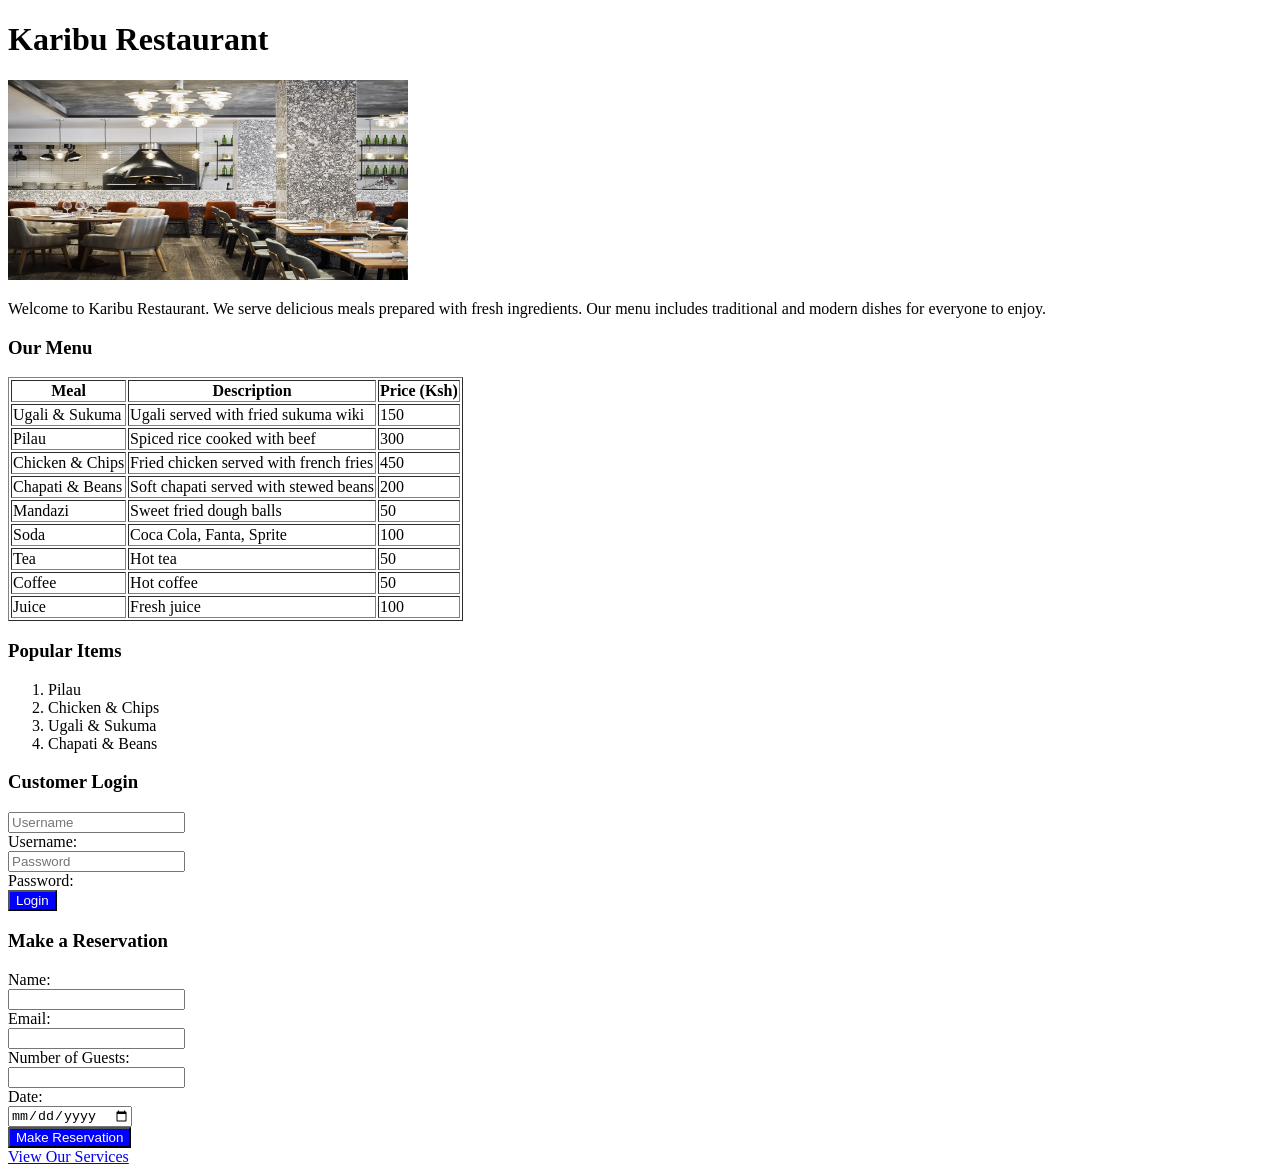
==== index.html @ 09f29ef5 "First Commit" ====
<!DOCTYPE html>
<html lang="en">
<head>
    <meta charset="UTF-8">
    <meta name="viewport" content="width=device-width, initial-scale=1.0">
    <title>Karibu Restaurant</title>
</head>
<body>
    <h1>Karibu Restaurant</h1>
    <img src="WhatsApp Image 2026-03-09 at 11.03.46 AM.jpeg" width="400" height="200" alt="restaurant image">
    <p>Welcome to Karibu Restaurant. We serve delicious meals prepared with fresh ingredients. Our menu includes traditional and modern dishes for everyone to enjoy.</p>
    <h3>Our Menu</h3>
    <table border="1">
        <tr>
            <th>Meal</th>
            <th>Description</th>
            <th>Price (Ksh)</th>
        </tr>
        <tr>
            <td>Ugali & Sukuma</td>
            <td>Ugali served with fried sukuma wiki</td>
            <td>150</td>
        </tr>
        <tr>
            <td>Pilau</td>
            <td>Spiced rice cooked with beef</td>
            <td>300</td>
        </tr>
        <tr>
            <td>Chicken & Chips</td>
            <td>Fried chicken served with french fries</td>
            <td>450</td>
        </tr>
        <tr>
            <td>Chapati & Beans</td>
            <td>Soft chapati served with stewed beans</td>
            <td>200</td>
        </tr>
        <tr>
            <td>Mandazi</td>
            <td>Sweet fried dough balls</td>
            <td>50</td>
        </tr>
        <tr>
            <td>Soda</td>
            <td>Coca Cola, Fanta, Sprite</td>
            <td>100</td>
        </tr>
        <tr>
            <td>Tea</td>
            <td>Hot tea</td>
            <td>50</td>
        </tr>
        <tr>
            <td>Coffee</td>
            <td>Hot coffee</td>
            <td>50</td>
        </tr>
        <tr>
            <td>Juice</td>
            <td>Fresh juice</td>
            <td>100</td>
        </tr>
    </table>
    <h3>Popular Items</h3>
    <ol>
        <li>Pilau</li>
        <li>Chicken & Chips</li>
        <li>Ugali & Sukuma</li>
        <li>Chapati & Beans</li>
    </ol>
    <h3>Customer Login</h3>
    <form action>
        <input type="text" placeholder="Username"><br>
        <label for="username">Username:</label><br>
        <input type="password" placeholder="Password"><br>
        <label for="password">Password:</label><br>
        <input type="submit" value="Login"style=background-color:blue;color:white;><br>
    </form>
    <h3>Make a Reservation</h3>
    <form action>
         <label for="name">Name:</label><br>
        <input type="text" placeholder=""><br>
        <label for="email">Email:</label><br>
        <input type="email" placeholder=""><br>
        <label for="guests">Number of Guests:</label><br>
        <input type="number" placeholder=""><br>
        <label for="date">Date:</label><br>
        <input type="date" placeholder=""><br>
        <input type="submit" value="Make Reservation"style=background-color:blue;color:white;><br>
    </form>
    <a href="Services.html" target="_blank">View Our Services</a>
</body>
</html>
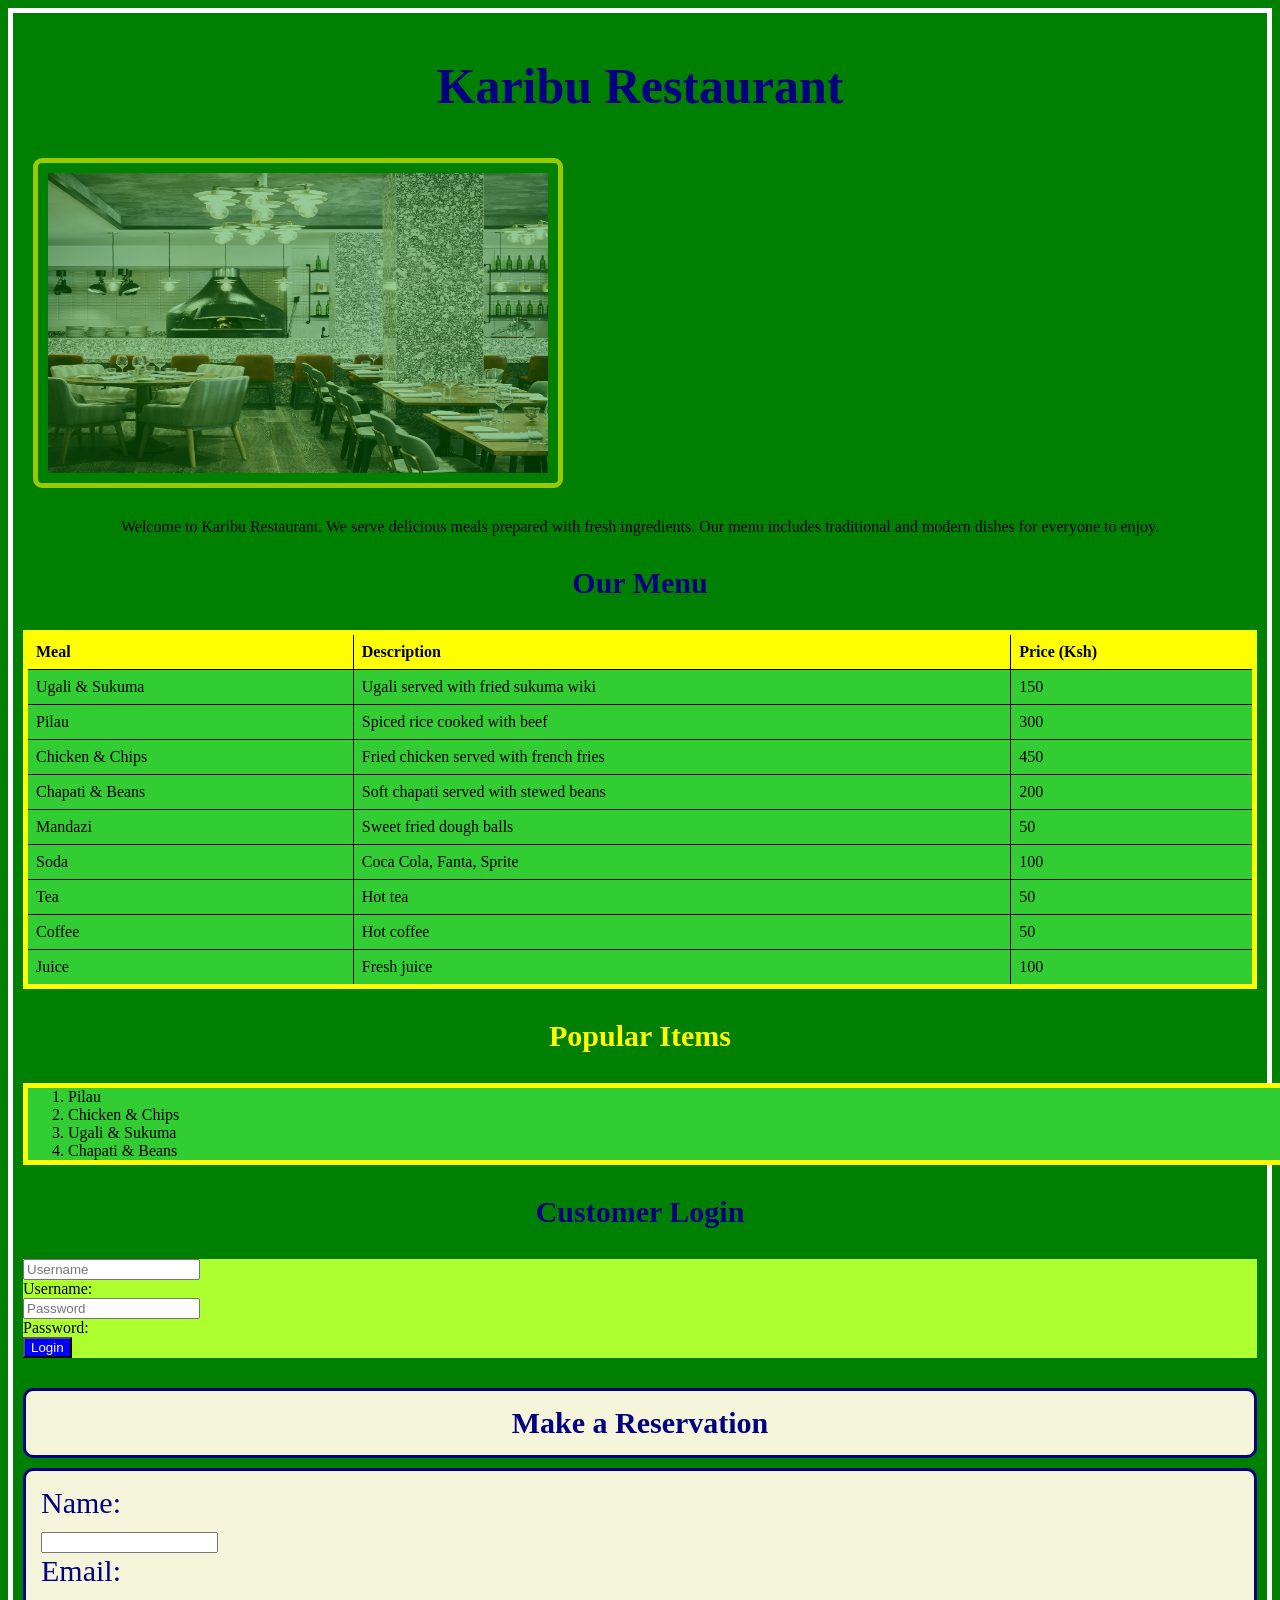
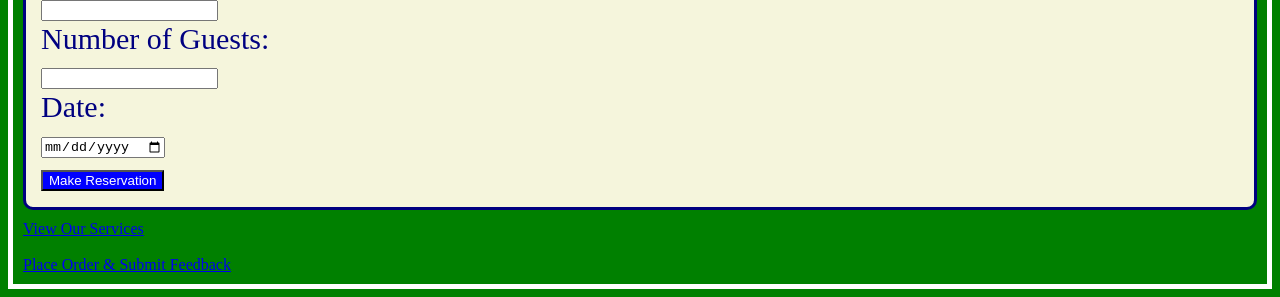
==== commit 59963ce9: "added styling" ====
--- a/index.html
+++ b/index.html
@@ -4,91 +4,127 @@
     <meta charset="UTF-8">
     <meta name="viewport" content="width=device-width, initial-scale=1.0">
     <title>Karibu Restaurant</title>
+    <link rel="stylesheet" href="icon.css">
 </head>
+<style>
+    body{background-color:green}
+</style>
 <body>
-    <h1>Karibu Restaurant</h1>
-    <img src="WhatsApp Image 2026-03-09 at 11.03.46 AM.jpeg" width="400" height="200" alt="restaurant image">
-    <p>Welcome to Karibu Restaurant. We serve delicious meals prepared with fresh ingredients. Our menu includes traditional and modern dishes for everyone to enjoy.</p>
-    <h3>Our Menu</h3>
-    <table border="1">
-        <tr>
-            <th>Meal</th>
-            <th>Description</th>
-            <th>Price (Ksh)</th>
-        </tr>
-        <tr>
-            <td>Ugali & Sukuma</td>
-            <td>Ugali served with fried sukuma wiki</td>
-            <td>150</td>
-        </tr>
-        <tr>
-            <td>Pilau</td>
-            <td>Spiced rice cooked with beef</td>
-            <td>300</td>
-        </tr>
-        <tr>
-            <td>Chicken & Chips</td>
-            <td>Fried chicken served with french fries</td>
-            <td>450</td>
-        </tr>
-        <tr>
-            <td>Chapati & Beans</td>
-            <td>Soft chapati served with stewed beans</td>
-            <td>200</td>
-        </tr>
-        <tr>
-            <td>Mandazi</td>
-            <td>Sweet fried dough balls</td>
-            <td>50</td>
-        </tr>
-        <tr>
-            <td>Soda</td>
-            <td>Coca Cola, Fanta, Sprite</td>
-            <td>100</td>
-        </tr>
-        <tr>
-            <td>Tea</td>
-            <td>Hot tea</td>
-            <td>50</td>
-        </tr>
-        <tr>
-            <td>Coffee</td>
-            <td>Hot coffee</td>
-            <td>50</td>
-        </tr>
-        <tr>
-            <td>Juice</td>
-            <td>Fresh juice</td>
-            <td>100</td>
-        </tr>
-    </table>
-    <h3>Popular Items</h3>
-    <ol>
-        <li>Pilau</li>
-        <li>Chicken & Chips</li>
-        <li>Ugali & Sukuma</li>
-        <li>Chapati & Beans</li>
-    </ol>
-    <h3>Customer Login</h3>
-    <form action>
-        <input type="text" placeholder="Username"><br>
-        <label for="username">Username:</label><br>
-        <input type="password" placeholder="Password"><br>
-        <label for="password">Password:</label><br>
-        <input type="submit" value="Login"style=background-color:blue;color:white;><br>
-    </form>
-    <h3>Make a Reservation</h3>
-    <form action>
-         <label for="name">Name:</label><br>
-        <input type="text" placeholder=""><br>
-        <label for="email">Email:</label><br>
-        <input type="email" placeholder=""><br>
-        <label for="guests">Number of Guests:</label><br>
-        <input type="number" placeholder=""><br>
-        <label for="date">Date:</label><br>
-        <input type="date" placeholder=""><br>
-        <input type="submit" value="Make Reservation"style=background-color:blue;color:white;><br>
-    </form>
-    <a href="Services.html" target="_blank">View Our Services</a>
+    <div>
+        <h1 style="color:navy;font-size:50px;font-weight:400px;text-align:center;">Karibu Restaurant</h1>
+        <img src="WhatsApp Image 2026-03-09 at 11.03.46 AM.jpeg" width="500" height="300" alt="restaurant image">
+        <p style="text-align:center;">Welcome to Karibu Restaurant. We serve delicious meals prepared with fresh ingredients. Our menu includes traditional and modern dishes for everyone to enjoy.</p>
+        <h3 style="color:navy;font-size:30px;text-align: center;">Our Menu</h3>
+        <table id="menu-table">
+            <tr style="background-color: yellow;">
+                <th>Meal</th>
+                <th>Description</th>
+                <th>Price (Ksh)</th>
+            </tr>
+            <tr>
+                <td>Ugali & Sukuma</td>
+                <td>Ugali served with fried sukuma wiki</td>
+                <td>150</td>
+            </tr>
+            <tr>
+                <td>Pilau</td>
+                <td>Spiced rice cooked with beef</td>
+                <td>300</td>
+            </tr>
+            <tr>
+                <td>Chicken & Chips</td>
+                <td>Fried chicken served with french fries</td>
+                <td>450</td>
+            </tr>
+            <tr>
+                <td>Chapati & Beans</td>
+                <td>Soft chapati served with stewed beans</td>
+                <td>200</td>
+            </tr>
+            <tr>
+                <td>Mandazi</td>
+                <td>Sweet fried dough balls</td>
+                <td>50</td>
+            </tr>
+            <tr>
+                <td>Soda</td>
+                <td>Coca Cola, Fanta, Sprite</td>
+                <td>100</td>
+            </tr>
+            <tr>
+                <td>Tea</td>
+                <td>Hot tea</td>
+                <td>50</td>
+            </tr>
+            <tr>
+                <td>Coffee</td>
+                <td>Hot coffee</td>
+                <td>50</td>
+            </tr>
+            <tr>
+                <td>Juice</td>
+                <td>Fresh juice</td>
+                <td>100</td>
+            </tr>
+        </table>
+        </div>
+        <div>
+        <h3 class=yellow ;style="color:navy;font-weight: 900px;font-size:30px;text-align: center;border: 1px solid black;">Popular Items</h3>
+        <ol border="1";>
+            <li>Pilau</li>
+            <li>Chicken & Chips</li>
+            <li>Ugali & Sukuma</li>
+            <li>Chapati & Beans</li>
+        </ol>
+        <h3 style="color:navy;font-weight: 900px;font-size:30px;text-align: center;">Customer Login</h3>
+        <form action style="background-color:greenyellow">
+            <input type="text" placeholder="Username"><br>
+            <label for="username">Username:</label><br>
+            <input type="password" placeholder="Password"><br>
+            <label for="password">Password:</label><br>
+            <input type="submit" value="Login" style="background-color:blue;color:white;" onclick="handleLogin(event)"><br>
+        </form style="background-color:greenyellow">
+        <h3 class=reservation style="color:navy;font-weight: 900px;font-size:30px;text-align: center;">Make a Reservation</h3>
+        <form action class="reservation" style="background-color: beige;">
+             <label for="name">Name:</label><br>
+            <input type="text" placeholder=""><br>
+            <label for="email">Email:</label><br>
+            <input type="email" placeholder=""><br>
+            <label for="guests">Number of Guests:</label><br>
+            <input type="number" placeholder=""><br>
+            <label for="date">Date:</label><br>
+            <input type="date" placeholder=""><br>
+            <input type="submit" value="Make Reservation" style="background-color:blue;color:white;" onclick="handleReservation(event)"><br>
+        </form>
+        <style>
+            .reservation {
+                background-color: beige;
+                padding: 15px;
+                border-radius: 10px;
+                border: 3px navy solid;
+                margin: 20px yellow
+            }
+        </style>
+        <a href="Services.html" target="_blank">View Our Services</a>
+        <br><br>
+        <a href="order.html" target="_blank">Place Order & Submit Feedback</a>
+    </div>
+    <script class="section">
+        function handleLogin(event) {
+            event.preventDefault();
+            const username = document.querySelector('input[type="text"]').value;
+            const password = document.querySelector('input[type="password"]').value;
+            if (username && password) {
+                alert('Login successful! Welcome, ' + username + '!');
+            } else {
+                alert('Please enter both username and password.');
+            }
+        }
+        
+        function handleReservation(event) {
+            event.preventDefault();
+            alert('Thank you! Your reservation request has been submitted. We will contact you shortly.');
+        }
+    </script>
 </body>
 </html>
--- a/icon.css
+++ b/icon.css
@@ -0,0 +1,53 @@
+h1{
+    color:navy;
+}
+img{
+    border-radius: 9px;
+    border: 5px yellow solid; 
+    padding: 10px;
+    margin: 10px;
+    opacity: 0.6;
+    transition: opacity 0.3s ease;
+    text-align: center;
+}
+h3{
+    font-size: 30px;
+    text-align: left;
+}
+.green{
+    color:green;
+}
+.yellow{
+    color:yellow;
+    text-align: center;
+}
+.section{
+    background-color:limegreen;
+    padding: 20px;
+    margin-bottom: 20px;
+}
+#menu-table,ul,ol{
+    width: 100%;
+    border-collapse: collapse;
+    background-color: limegreen;
+    border: 5px yellow solid;
+}
+#menu-table th, #menu-table td{
+    border: 1px solid black;
+    padding: 8px;
+    text-align: left;
+}
+body{
+    background-color: aquamarine;
+    border: 5px white solid;
+    padding: 10px;
+}
+.reservation{
+    color:navy;
+    font-weight: 900px;
+    font-size:30px;
+    text-align: ;
+    padding-left: 9px;
+    margin-bottom: 10px;
+    border-color: aliceblue;
+}
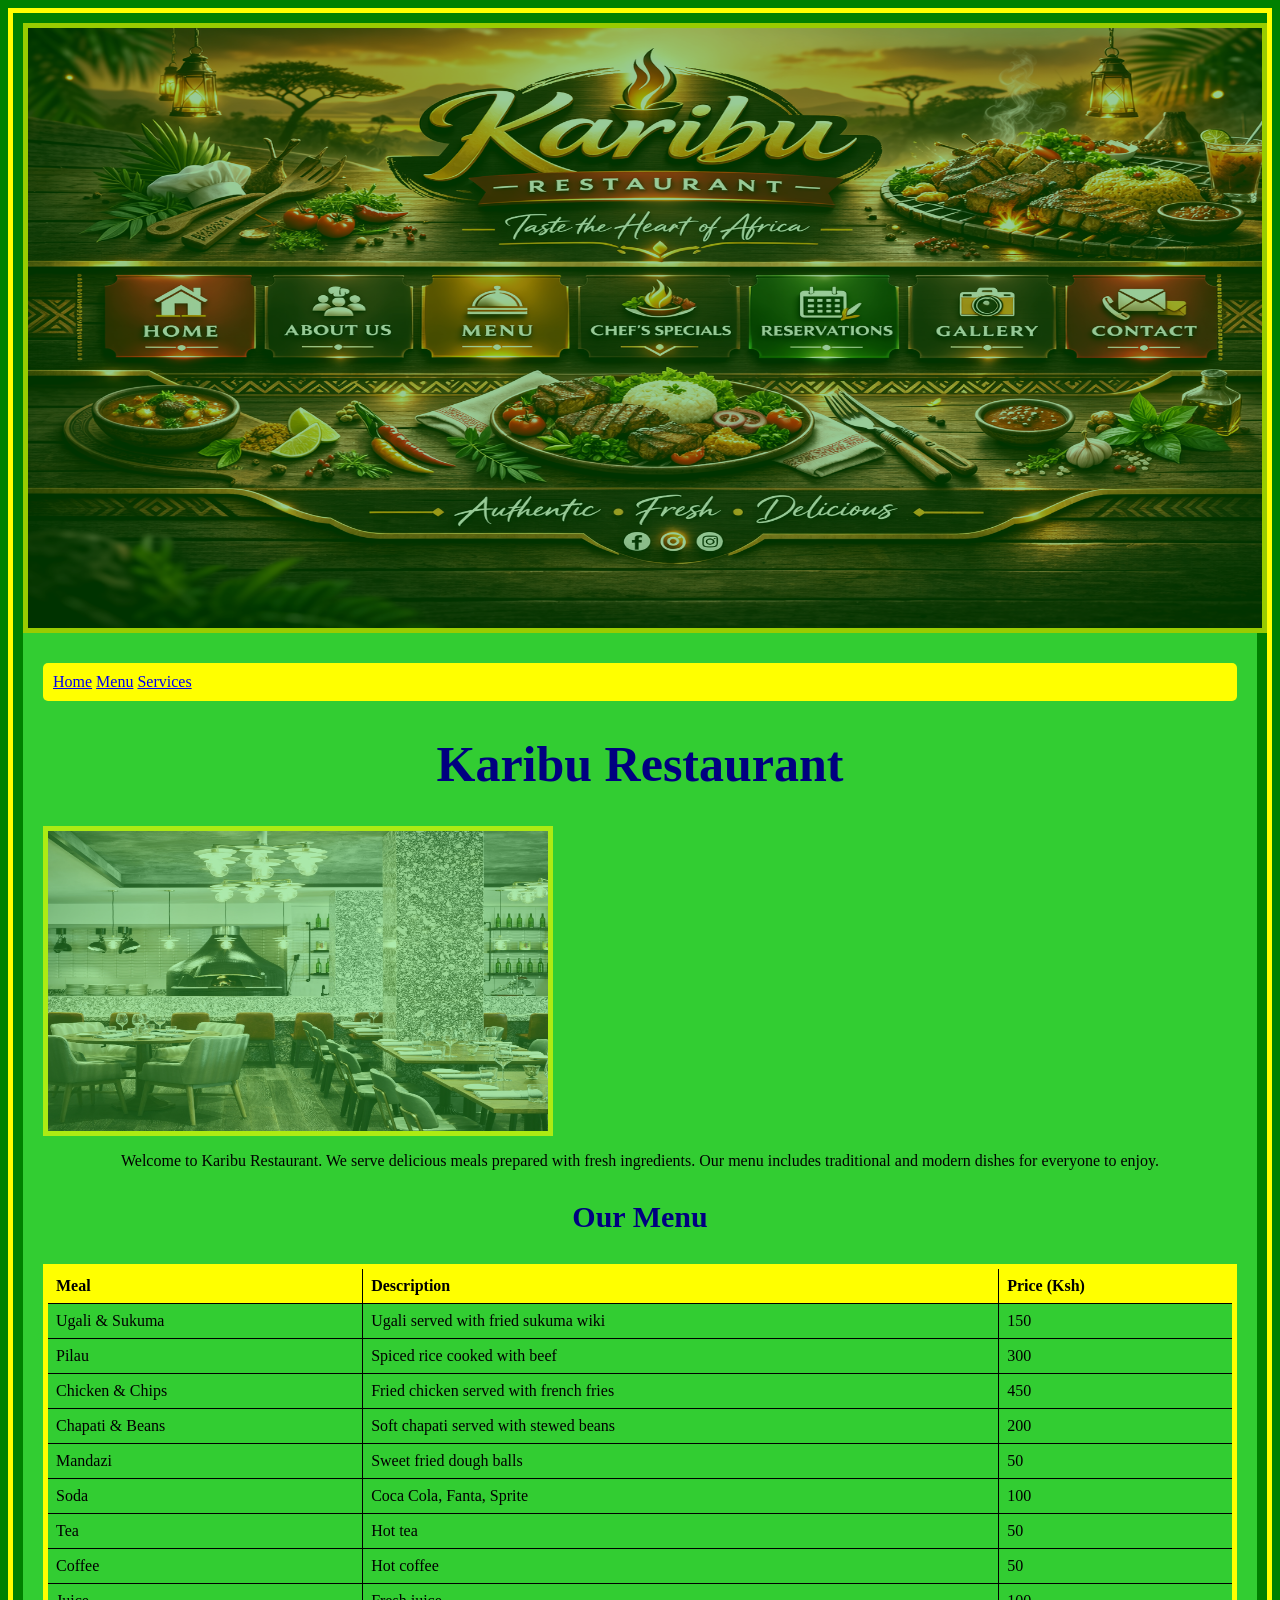
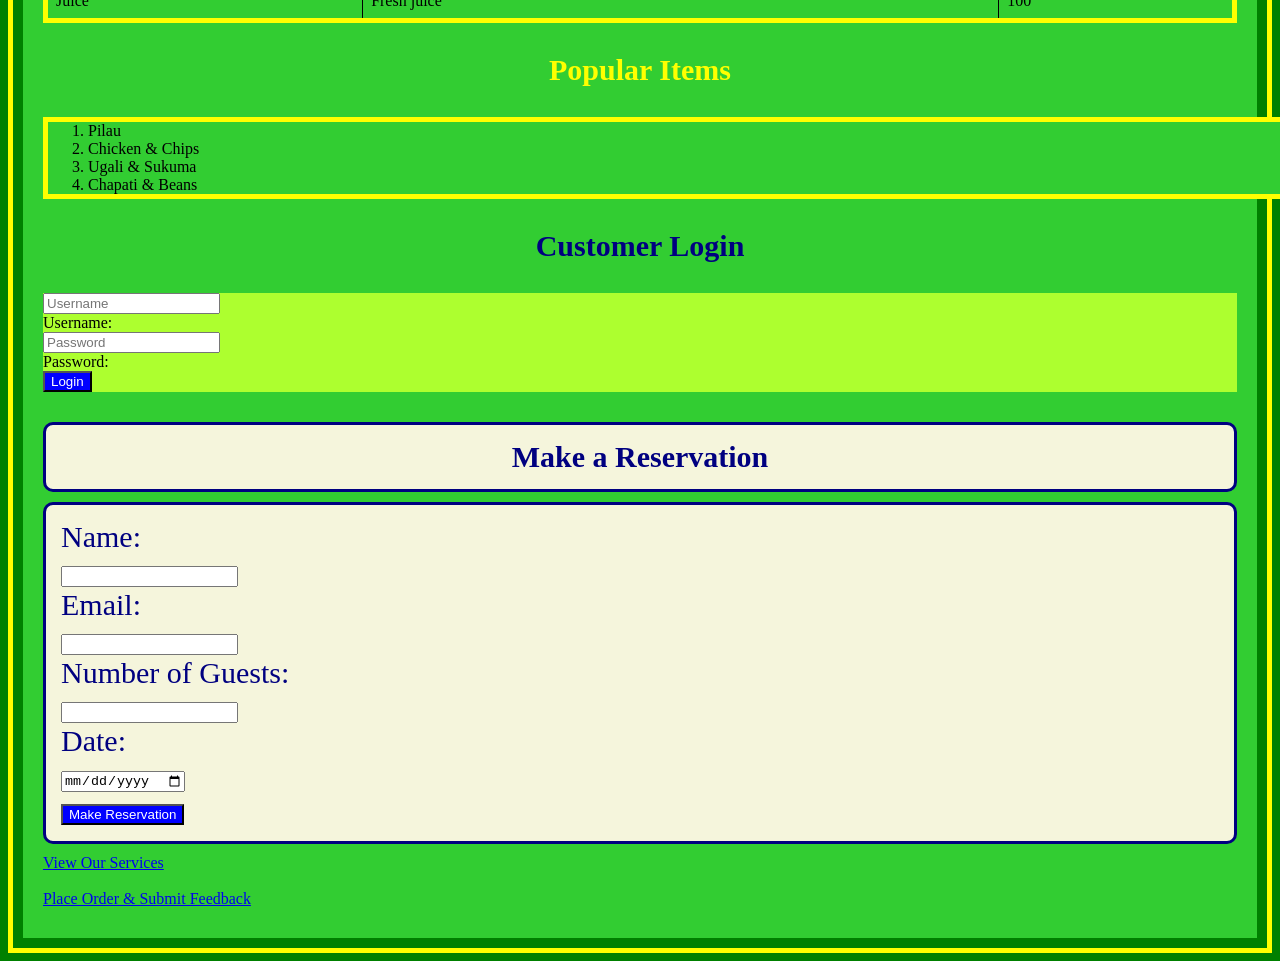
==== commit f4d24261: "initial commit" ====
--- a/index.html
+++ b/index.html
@@ -4,127 +4,132 @@
     <meta charset="UTF-8">
     <meta name="viewport" content="width=device-width, initial-scale=1.0">
     <title>Karibu Restaurant</title>
-    <link rel="stylesheet" href="icon.css">
+    <img src="ChatGPT Image Mar 16, 2026, 06_22_28 PM.png" alt="restaurant image" width="100%" height="600">
+    <link rel="stylesheet" href="style.css">
 </head>
-<style>
-    body{background-color:green}
-</style>
 <body>
-    <div>
-        <h1 style="color:navy;font-size:50px;font-weight:400px;text-align:center;">Karibu Restaurant</h1>
-        <img src="WhatsApp Image 2026-03-09 at 11.03.46 AM.jpeg" width="500" height="300" alt="restaurant image">
-        <p style="text-align:center;">Welcome to Karibu Restaurant. We serve delicious meals prepared with fresh ingredients. Our menu includes traditional and modern dishes for everyone to enjoy.</p>
-        <h3 style="color:navy;font-size:30px;text-align: center;">Our Menu</h3>
-        <table id="menu-table">
-            <tr style="background-color: yellow;">
-                <th>Meal</th>
-                <th>Description</th>
-                <th>Price (Ksh)</th>
-            </tr>
-            <tr>
-                <td>Ugali & Sukuma</td>
-                <td>Ugali served with fried sukuma wiki</td>
-                <td>150</td>
-            </tr>
-            <tr>
-                <td>Pilau</td>
-                <td>Spiced rice cooked with beef</td>
-                <td>300</td>
-            </tr>
-            <tr>
-                <td>Chicken & Chips</td>
-                <td>Fried chicken served with french fries</td>
-                <td>450</td>
-            </tr>
-            <tr>
-                <td>Chapati & Beans</td>
-                <td>Soft chapati served with stewed beans</td>
-                <td>200</td>
-            </tr>
-            <tr>
-                <td>Mandazi</td>
-                <td>Sweet fried dough balls</td>
-                <td>50</td>
-            </tr>
-            <tr>
-                <td>Soda</td>
-                <td>Coca Cola, Fanta, Sprite</td>
-                <td>100</td>
-            </tr>
-            <tr>
-                <td>Tea</td>
-                <td>Hot tea</td>
-                <td>50</td>
-            </tr>
-            <tr>
-                <td>Coffee</td>
-                <td>Hot coffee</td>
-                <td>50</td>
-            </tr>
-            <tr>
-                <td>Juice</td>
-                <td>Fresh juice</td>
-                <td>100</td>
-            </tr>
-        </table>
+    <div class="container">
+        <nav class="bar">
+            <a href="index.html">Home</a>
+            <a href="menu.html">Menu</a>
+            <a href="Services.html">Services</a>
+        </nav>
+        <div>
+            <h1 style="color:navy;font-size:50px;font-weight:400px;text-align:center;">Karibu Restaurant</h1>
+            <img src="WhatsApp Image 2026-03-09 at 11.03.46 AM.jpeg" width="500" height="300" alt="restaurant image">
+            <p style="text-align:center;">Welcome to Karibu Restaurant. We serve delicious meals prepared with fresh ingredients. Our menu includes traditional and modern dishes for everyone to enjoy.</p>
+            <h3 style="color:navy;font-size:30px;text-align: center;">Our Menu</h3>
+            <table id="menu-table">
+                <tr style="background-color: yellow;">
+                    <th>Meal</th>
+                    <th>Description</th>
+                    <th>Price (Ksh)</th>
+                </tr>
+                <tr>
+                    <td>Ugali & Sukuma</td>
+                    <td>Ugali served with fried sukuma wiki</td>
+                    <td>150</td>
+                </tr>
+                <tr>
+                    <td>Pilau</td>
+                    <td>Spiced rice cooked with beef</td>
+                    <td>300</td>
+                </tr>
+                <tr>
+                    <td>Chicken & Chips</td>
+                    <td>Fried chicken served with french fries</td>
+                    <td>450</td>
+                </tr>
+                <tr>
+                    <td>Chapati & Beans</td>
+                    <td>Soft chapati served with stewed beans</td>
+                    <td>200</td>
+                </tr>
+                <tr>
+                    <td>Mandazi</td>
+                    <td>Sweet fried dough balls</td>
+                    <td>50</td>
+                </tr>
+                <tr>
+                    <td>Soda</td>
+                    <td>Coca Cola, Fanta, Sprite</td>
+                    <td>100</td>
+                </tr>
+                <tr>
+                    <td>Tea</td>
+                    <td>Hot tea</td>
+                    <td>50</td>
+                </tr>
+                <tr>
+                    <td>Coffee</td>
+                    <td>Hot coffee</td>
+                    <td>50</td>
+                </tr>
+                <tr>
+                    <td>Juice</td>
+                    <td>Fresh juice</td>
+                    <td>100</td>
+                </tr>
+            </table>
+            </div>
+            <div>
+            <h3 class=yellow ;style="color:navy;font-weight: 900px;font-size:30px;text-align: center;border: 1px solid black;">Popular Items</h3>
+            <ol border="1";>
+                <li>Pilau</li>
+                <li>Chicken & Chips</li>
+                <li>Ugali & Sukuma</li>
+                <li>Chapati & Beans</li>
+            </ol>
+            <h3 style="color:navy;font-weight: 900px;font-size:30px;text-align: center;">Customer Login</h3>
+            <form action style="background-color:greenyellow">
+                <input type="text" placeholder="Username"><br>
+                <label for="username">Username:</label><br>
+                <input type="password" placeholder="Password"><br>
+                <label for="password">Password:</label><br>
+                <input type="submit" value="Login" style="background-color:blue;color:white;" onclick="handleLogin(event)"><br>
+            </form style="background-color:greenyellow">
+            <h3 class=reservation style="color:navy;font-weight: 900px;font-size:30px;text-align: center;">Make a Reservation</h3>
+            <form action class="reservation" style="background-color: beige;">
+                 <label for="name">Name:</label><br>
+                <input type="text" placeholder=""><br>
+                <label for="email">Email:</label><br>
+                <input type="email" placeholder=""><br>
+                <label for="guests">Number of Guests:</label><br>
+                <input type="number" placeholder=""><br>
+                <label for="date">Date:</label><br>
+                <input type="date" placeholder=""><br>
+                <input type="submit" value="Make Reservation" style="background-color:blue;color:white;" onclick="handleReservation(event)"><br>
+            </form>
+            <style>
+                .reservation {
+                    background-color: beige;
+                    padding: 15px;
+                    border-radius: 10px;
+                    border: 3px navy solid;
+                    margin: 20px yellow
+                }
+            </style>
+            <a href="Services.html" target="_blank">View Our Services</a>
+            <br><br>
+            <a href="order.html" target="_blank">Place Order & Submit Feedback</a>
         </div>
-        <div>
-        <h3 class=yellow ;style="color:navy;font-weight: 900px;font-size:30px;text-align: center;border: 1px solid black;">Popular Items</h3>
-        <ol border="1";>
-            <li>Pilau</li>
-            <li>Chicken & Chips</li>
-            <li>Ugali & Sukuma</li>
-            <li>Chapati & Beans</li>
-        </ol>
-        <h3 style="color:navy;font-weight: 900px;font-size:30px;text-align: center;">Customer Login</h3>
-        <form action style="background-color:greenyellow">
-            <input type="text" placeholder="Username"><br>
-            <label for="username">Username:</label><br>
-            <input type="password" placeholder="Password"><br>
-            <label for="password">Password:</label><br>
-            <input type="submit" value="Login" style="background-color:blue;color:white;" onclick="handleLogin(event)"><br>
-        </form style="background-color:greenyellow">
-        <h3 class=reservation style="color:navy;font-weight: 900px;font-size:30px;text-align: center;">Make a Reservation</h3>
-        <form action class="reservation" style="background-color: beige;">
-             <label for="name">Name:</label><br>
-            <input type="text" placeholder=""><br>
-            <label for="email">Email:</label><br>
-            <input type="email" placeholder=""><br>
-            <label for="guests">Number of Guests:</label><br>
-            <input type="number" placeholder=""><br>
-            <label for="date">Date:</label><br>
-            <input type="date" placeholder=""><br>
-            <input type="submit" value="Make Reservation" style="background-color:blue;color:white;" onclick="handleReservation(event)"><br>
-        </form>
-        <style>
-            .reservation {
-                background-color: beige;
-                padding: 15px;
-                border-radius: 10px;
-                border: 3px navy solid;
-                margin: 20px yellow
+        <script class="section">
+            function handleLogin(event) {
+                event.preventDefault();
+                const username = document.querySelector('input[type="text"]').value;
+                const password = document.querySelector('input[type="password"]').value;
+                if (username && password) {
+                    alert('Login successful! Welcome, ' + username + '!');
+                } else {
+                    alert('Please enter both username and password.');
+                }
             }
-        </style>
-        <a href="Services.html" target="_blank">View Our Services</a>
-        <br><br>
-        <a href="order.html" target="_blank">Place Order & Submit Feedback</a>
+        
+            function handleReservation(event) {
+                event.preventDefault();
+                alert('Thank you! Your reservation request has been submitted. We will contact you shortly.');
+            }
+        </script>
     </div>
-    <script class="section">
-        function handleLogin(event) {
-            event.preventDefault();
-            const username = document.querySelector('input[type="text"]').value;
-            const password = document.querySelector('input[type="password"]').value;
-            if (username && password) {
-                alert('Login successful! Welcome, ' + username + '!');
-            } else {
-                alert('Please enter both username and password.');
-            }
-        }
-        
-        function handleReservation(event) {
-            event.preventDefault();
-            alert('Thank you! Your reservation request has been submitted. We will contact you shortly.');
-        }
-    </script>
 </body>
 </html>
--- a/style.css
+++ b/style.css
@@ -0,0 +1,88 @@
+ h1{
+    color:navy;
+}
+img{
+    border-radius: ;
+    border: 5px yellow solid; 
+    padding: ;
+    margin: ;
+    opacity: 0.6;
+    transition: opacity 0.3s ease;
+    text-align: center;
+    display: block;
+}
+h3{
+    font-size: 30px;
+    text-align: left;
+}
+.green{
+    color:green;
+}
+.yellow{
+    color:yellow;
+    text-align: center;
+}
+.section{
+    background-color:limegreen;
+    padding: 20px;
+    margin-bottom: 20px;
+}
+#menu-table,ul,ol{
+    width: 100%;
+    border-collapse: collapse;
+    background-color: limegreen;
+    border: 5px yellow solid;
+}
+#menu-table th, #menu-table td{
+    border: 1px solid black;
+    padding: 8px;
+    text-align: left;
+}
+body{
+    background-color: auto;
+    border: 5px yellow solid;
+    padding: 10px;
+}
+.reservation{
+    color:navy;
+    font-weight: 900px;
+    font-size:30px;
+    text-align: ;
+    padding-left: 9px;
+    margin-bottom: 10px;
+    border-color: aliceblue;
+}
+.navbar{
+    background-color: 
+    padding: 10px;
+    border-radius: 5px;
+    margin-bottom: 20px;
+}
+.forms{
+    background-color: limegreen;
+    padding: auto;
+    border: 20px yellow solid;
+    border-radius: 10px;
+    padding-right: auto;
+    padding-left: 20px;
+}
+
+.bar{
+    background-color: yellow;
+    padding: 10px;
+    border-radius: 5px;
+    margin-bottom: 20px;
+    white-space-collapse: collapse;
+    space-between: 20px;
+
+    }
+   
+    body {
+        background-color: green;
+        font-family: 'Georgia', 'Times New Roman', serif;
+    }
+    .container {
+        max-width: 100%;
+        margin: 0 auto;
+        padding: 30px 20px;
+        background-color: limegreen;
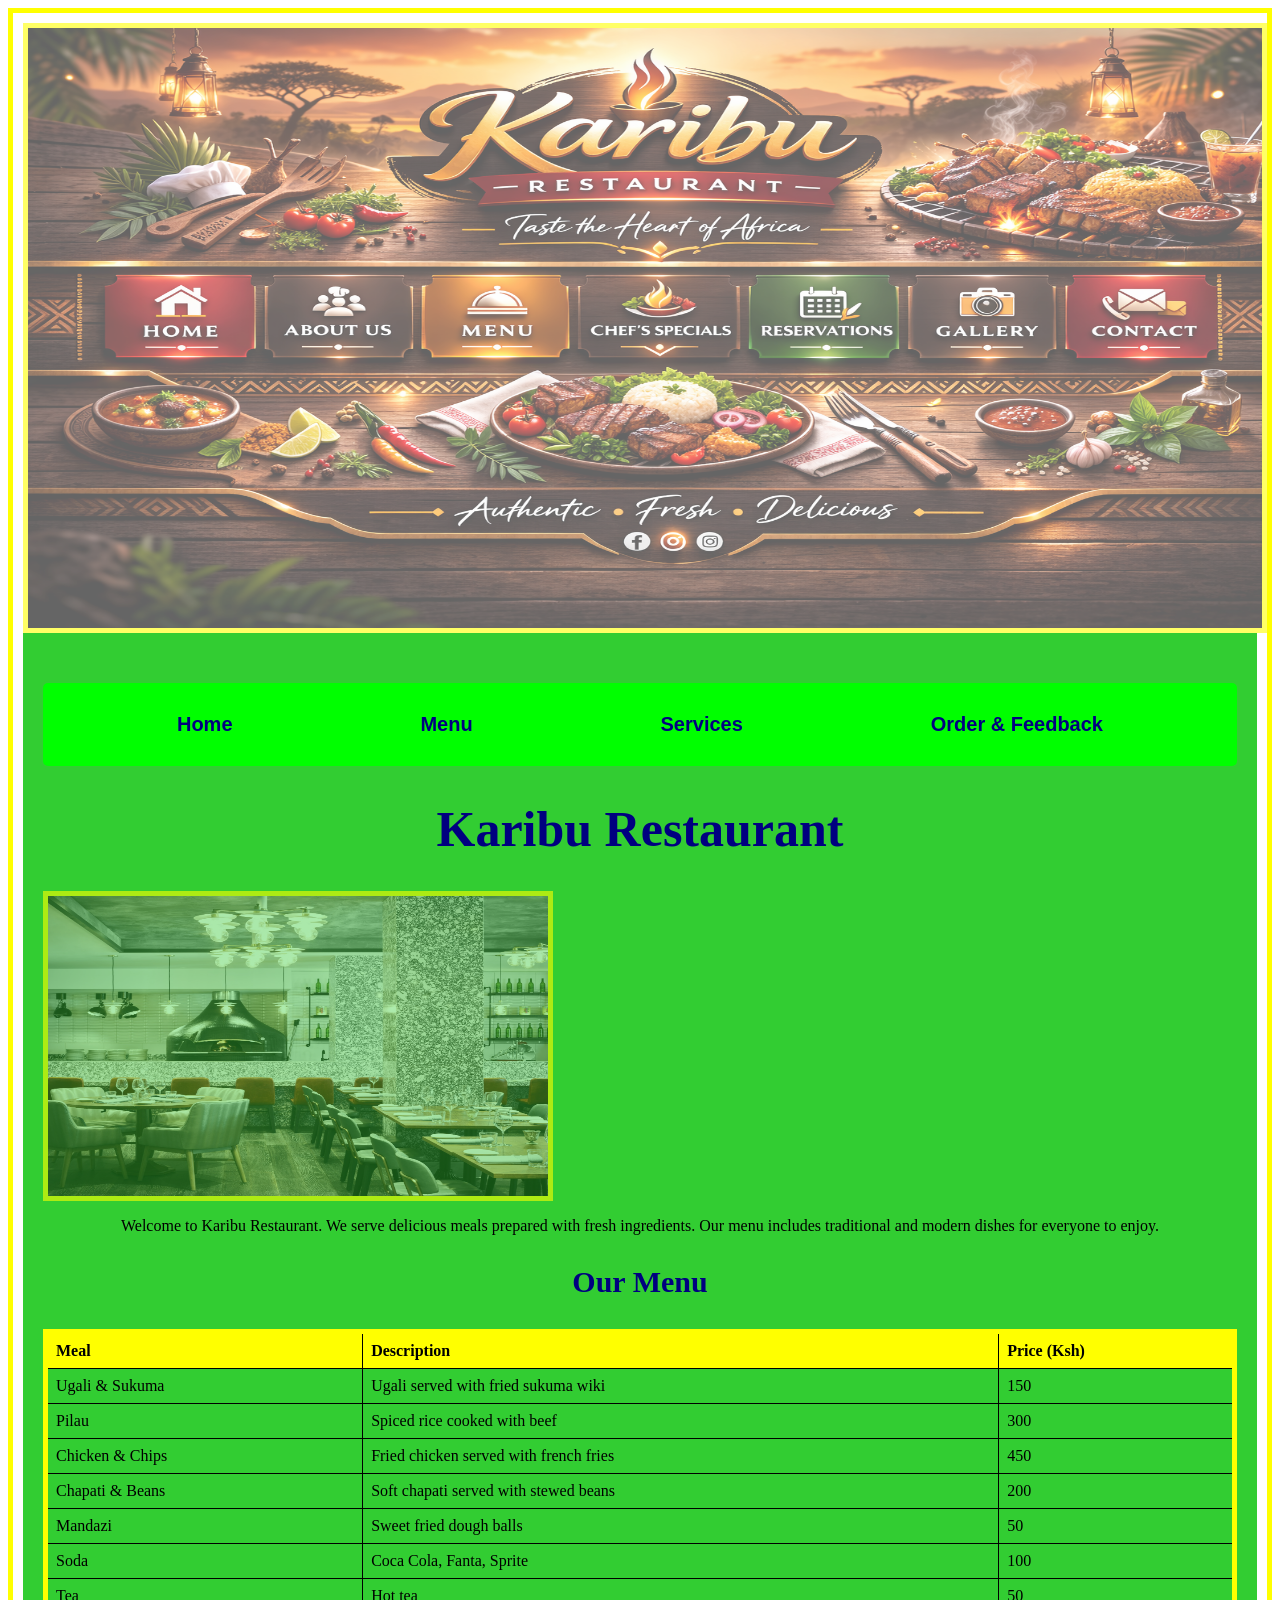
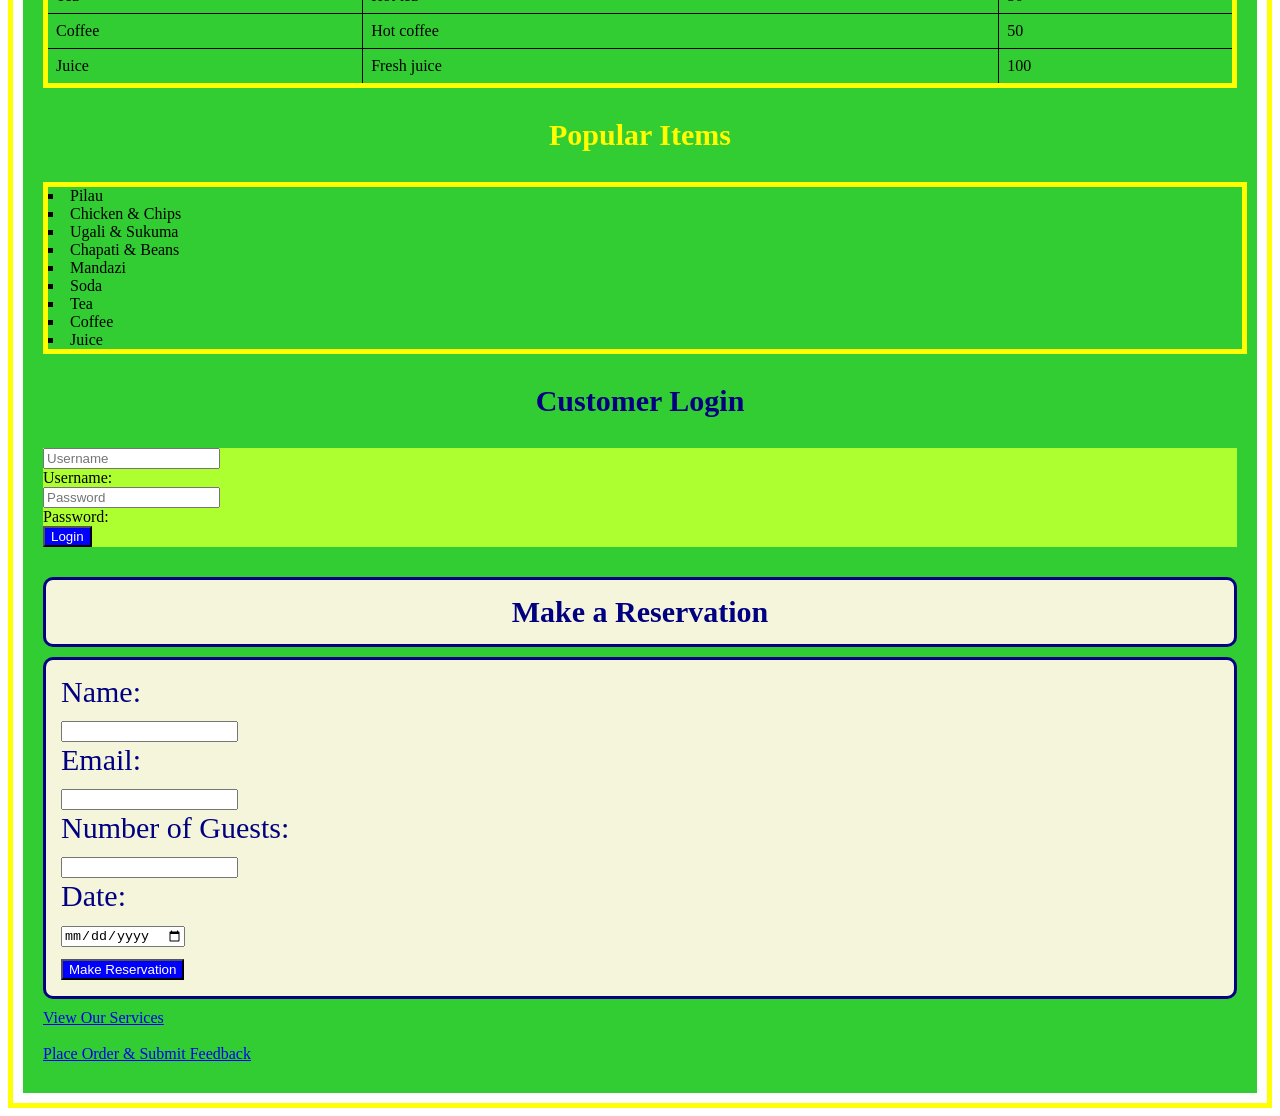
==== commit 29e8c965: "fourth commit" ====
--- a/index.html
+++ b/index.html
@@ -13,7 +13,16 @@
             <a href="index.html">Home</a>
             <a href="menu.html">Menu</a>
             <a href="Services.html">Services</a>
-        </nav>
+            <a href="order.html">Order & Feedback</a>
+        </nav> 
+        <!-- <nav class="bar">
+            <ul>
+                <li><a href="index.html">Home</a></li>
+                <li><a href="menu.html">Menu</a></li>
+                <li><a href="Services.html">Services</a></li>
+                <li><a href="order.html">Order & Feedback</a></li>
+            </ul>
+        </nav> -->
         <div>
             <h1 style="color:navy;font-size:50px;font-weight:400px;text-align:center;">Karibu Restaurant</h1>
             <img src="WhatsApp Image 2026-03-09 at 11.03.46 AM.jpeg" width="500" height="300" alt="restaurant image">
@@ -74,11 +83,16 @@
             </div>
             <div>
             <h3 class=yellow ;style="color:navy;font-weight: 900px;font-size:30px;text-align: center;border: 1px solid black;">Popular Items</h3>
-            <ol border="1";>
+            <ol class="list" border="1";>
                 <li>Pilau</li>
                 <li>Chicken & Chips</li>
                 <li>Ugali & Sukuma</li>
                 <li>Chapati & Beans</li>
+                <li>Mandazi</li>
+                <li>Soda</li>
+                <li>Tea</li>
+                <li>Coffee</li>
+                <li>Juice</li>
             </ol>
             <h3 style="color:navy;font-weight: 900px;font-size:30px;text-align: center;">Customer Login</h3>
             <form action style="background-color:greenyellow">
--- a/style.css
+++ b/style.css
@@ -42,6 +42,7 @@
     background-color: auto;
     border: 5px yellow solid;
     padding: 10px;
+    background-image: url();
 }
 .reservation{
     color:navy;
@@ -73,16 +74,57 @@
     border-radius: 5px;
     margin-bottom: 20px;
     white-space-collapse: collapse;
-    space-between: 20px;
+    
+                color: yellow;
+                padding: 10px;
+                border: none;
+                border-radius: 5px;
+                cursor: pointer;
+                margin-top: 40px;
+                text-decoration:none;
+                text-align: center; 
+                padding: 20px 40px;
+                display: flex;
+                justify-content:space-around;
+                margin-top: 20px;
+                background-color: lime;
+                border-radius: 5px;
+                font-family: Arial, Helvetica, sans-serif;
+                font-size: 20px;
+                font-weight: bold;
+                transition: 3s;
+                touch-action: manipulation;
+                
+                
 
+    }
+    .bar a:link, .bar a:visited {
+        
+        color: navy;
+        padding: 10px;
+        text-decoration: none;
+        font-size: bold;
+        
+    }
+    .bar a:active, .bar a:hover {
+        background-color: lime;
+        color: yellow;
     }
    
     body {
-        background-color: green;
+        background-color: hsla(0, 0%, 100%, 0.8);
         font-family: 'Georgia', 'Times New Roman', serif;
     }
     .container {
         max-width: 100%;
         margin: 0 auto;
         padding: 30px 20px;
-        background-color: limegreen;+        background-color: limegreen;
+    }
+    .list {
+        list-style-type: square;
+        padding: 0;
+        list-style-image: url(image.jpg);
+        list-style-position: inside;
+        
+    }
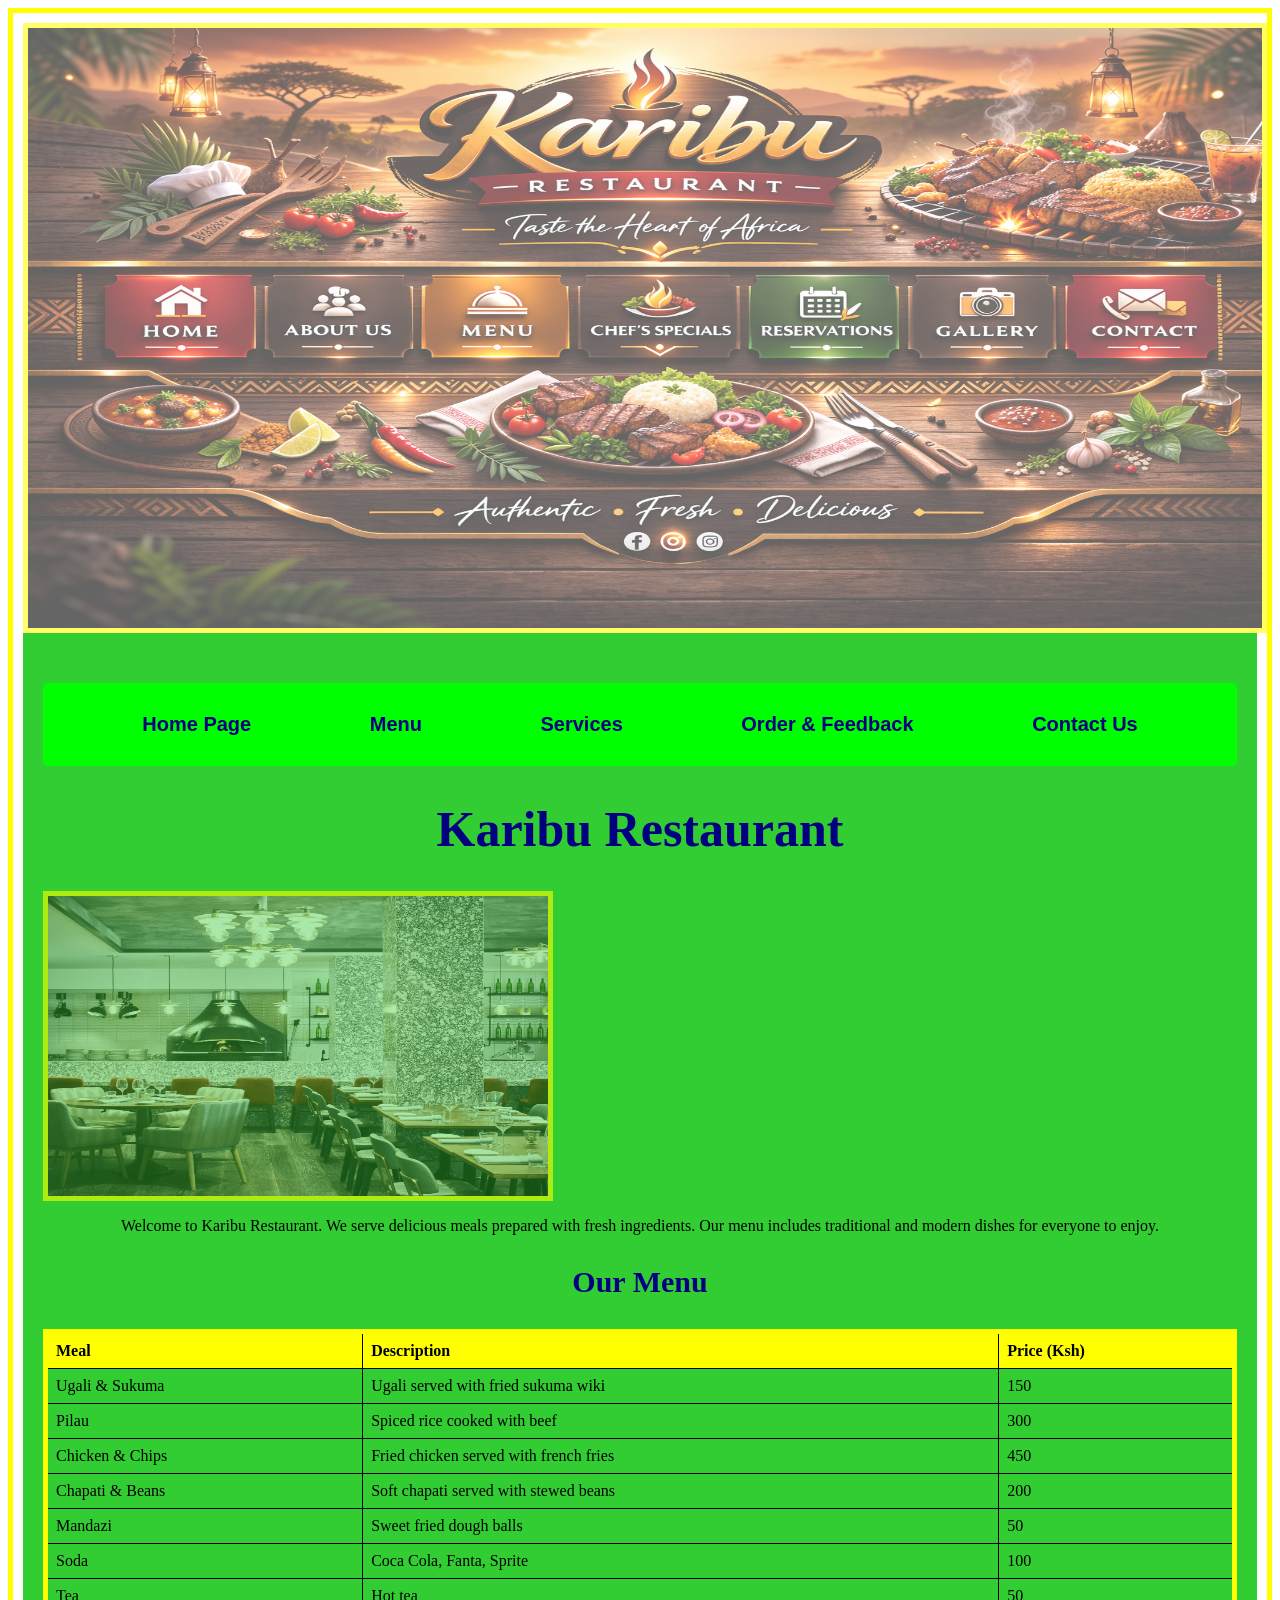
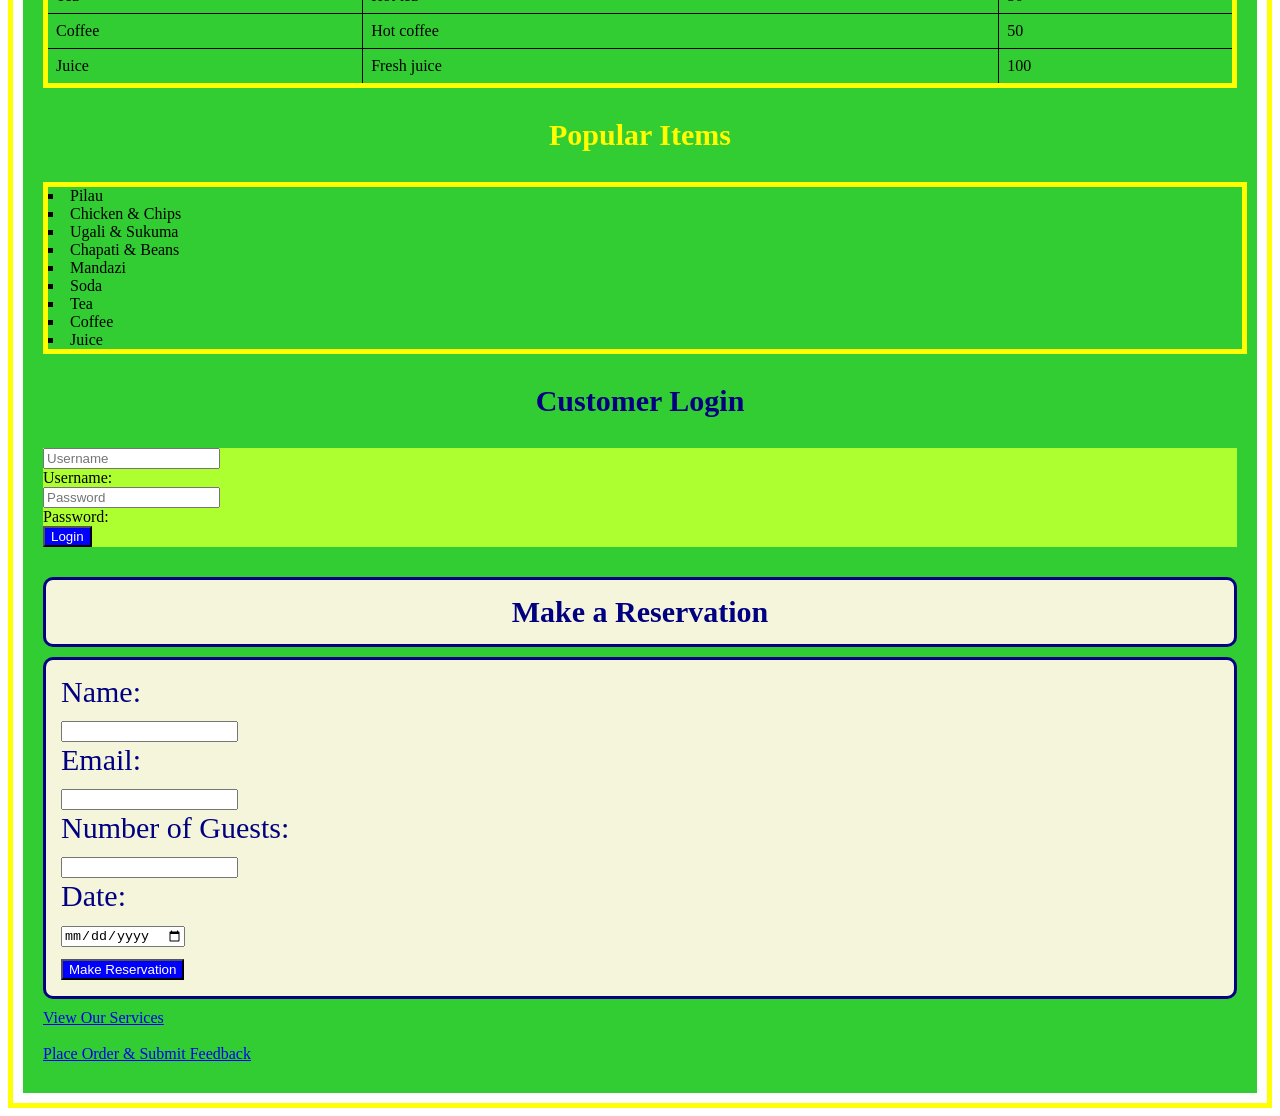
==== commit 95603b89: "update changes" ====
--- a/index.html
+++ b/index.html
@@ -10,10 +10,11 @@
 <body>
     <div class="container">
         <nav class="bar">
-            <a href="index.html">Home</a>
+            <a href="index.html">Home Page</a>
             <a href="menu.html">Menu</a>
             <a href="Services.html">Services</a>
             <a href="order.html">Order & Feedback</a>
+            <a href="contact.html">Contact Us</a>
         </nav> 
         <!-- <nav class="bar">
             <ul>
